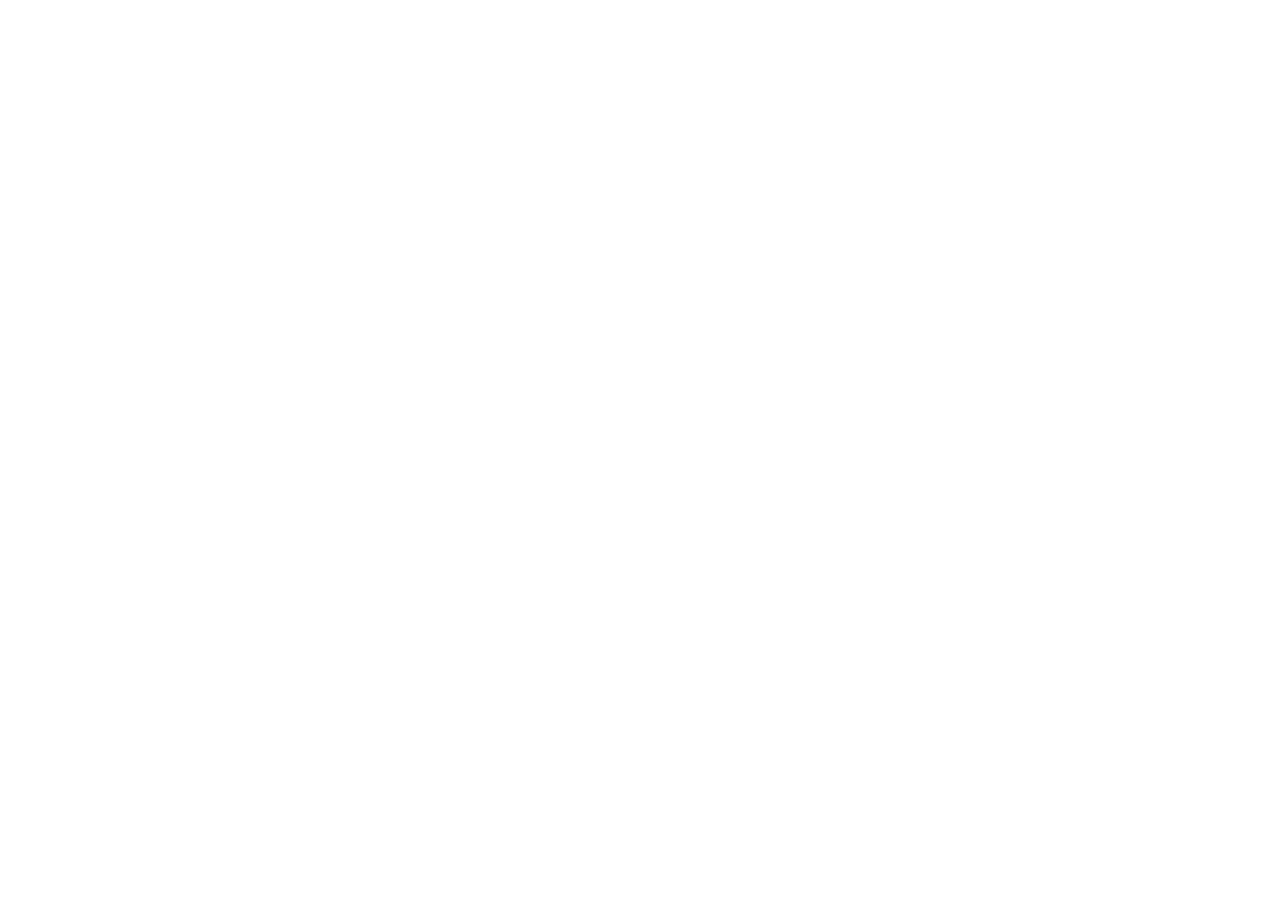
==== index.html @ 97d85b2a "modifique mi html a html 5" ====
<!DOCTYPE html>
<html lang="en">
<head>
    <meta charset="UTF-8">
    <meta http-equiv="X-UA-Compatible" content="IE=edge">
    <meta name="viewport" content="width=device-width, initial-scale=1.0">
    <title>Document</title>
</head>
<body>
    
</body>
</html>
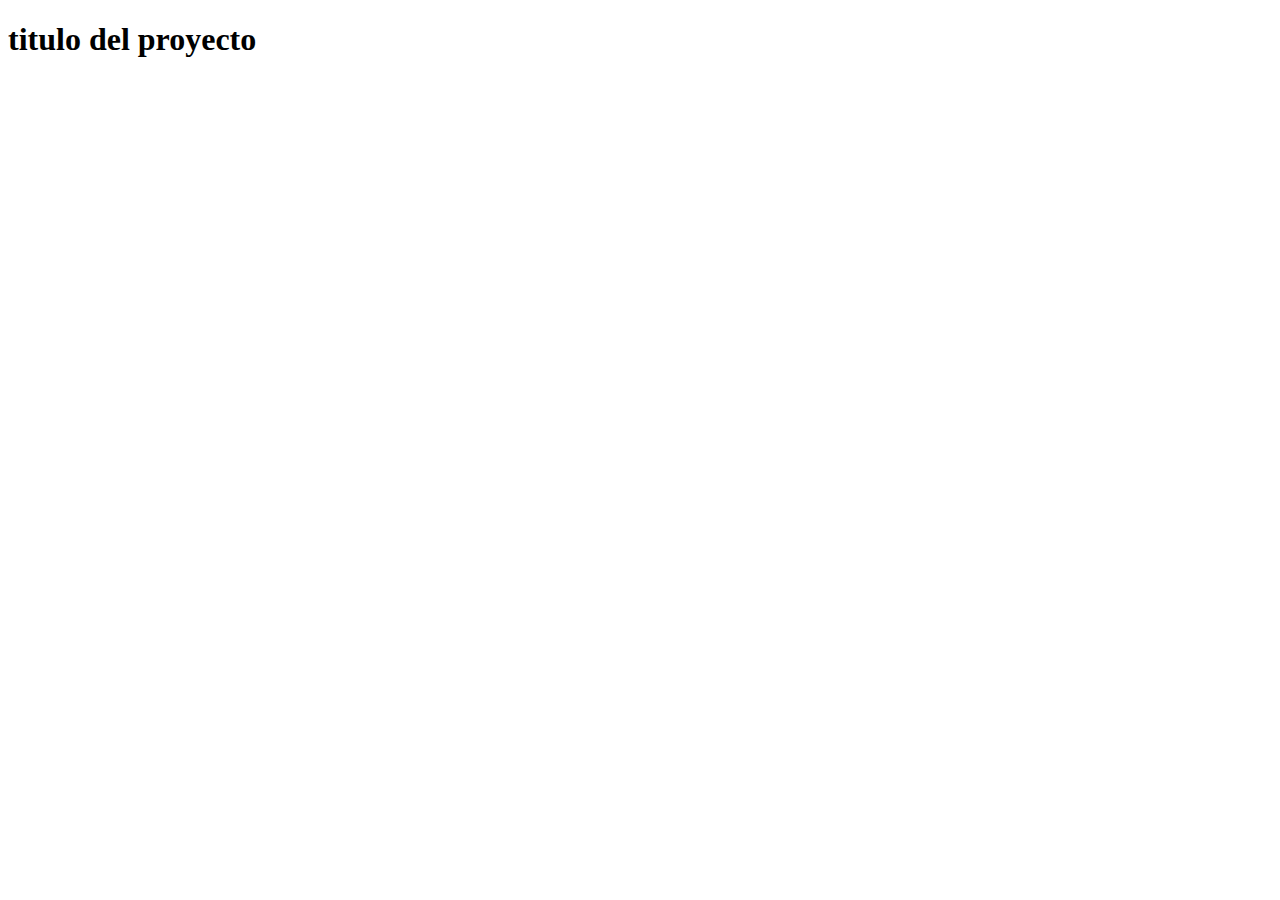
==== commit bbaa8767: "le agrege un h1 a mi index.html" ====
--- a/index.html
+++ b/index.html
@@ -7,6 +7,6 @@
     <title>Document</title>
 </head>
 <body>
-    
+     <h1>titulo del proyecto</h1>
 </body>
 </html>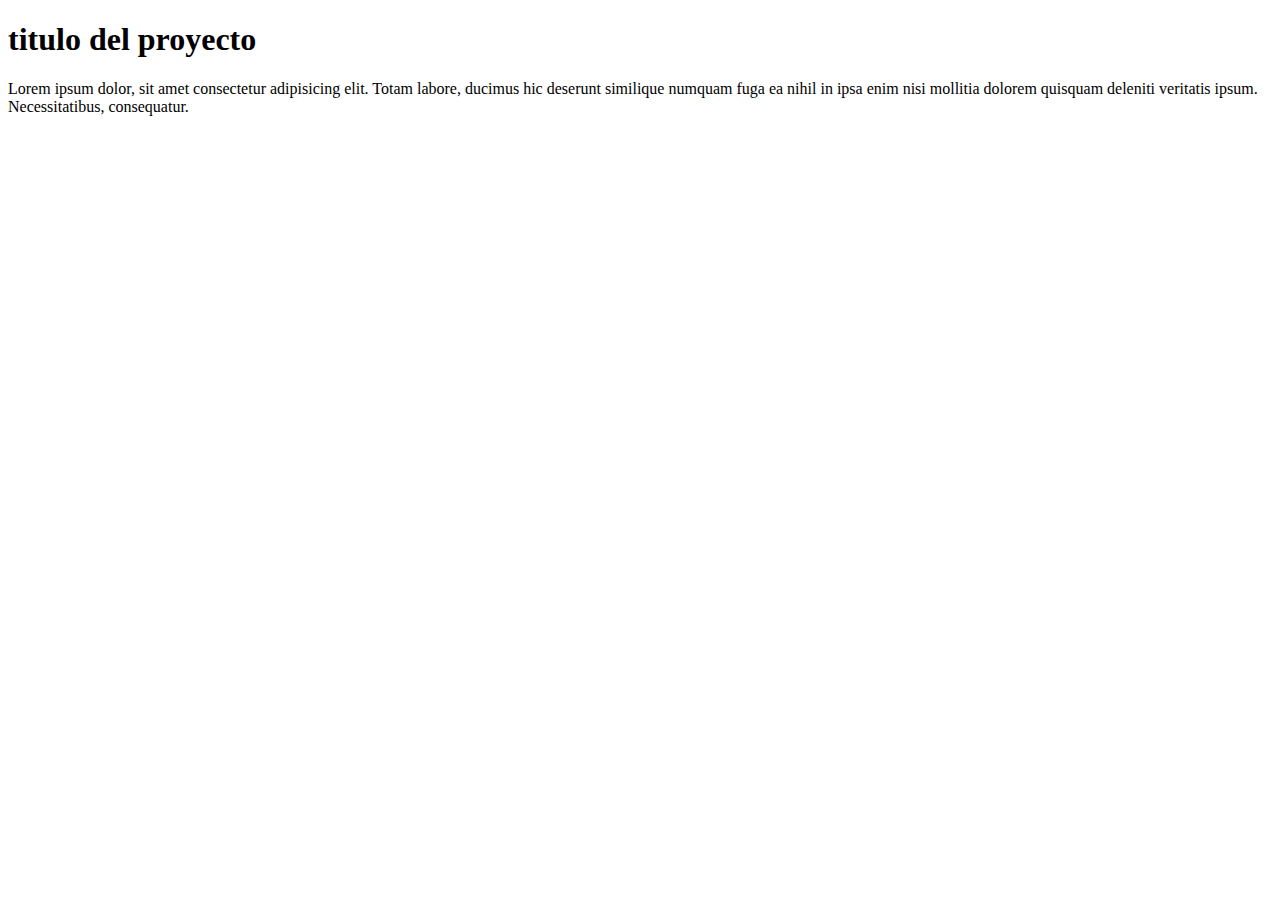
==== commit df0988d4: "agrege el lorem" ====
--- a/index.html
+++ b/index.html
@@ -8,5 +8,7 @@
 </head>
 <body>
      <h1>titulo del proyecto</h1>
+     <p>Lorem ipsum dolor, sit amet consectetur adipisicing elit. Totam labore, ducimus hic deserunt similique numquam fuga ea nihil in ipsa enim nisi mollitia dolorem quisquam deleniti veritatis ipsum. Necessitatibus, consequatur.
+     </p>
 </body>
 </html>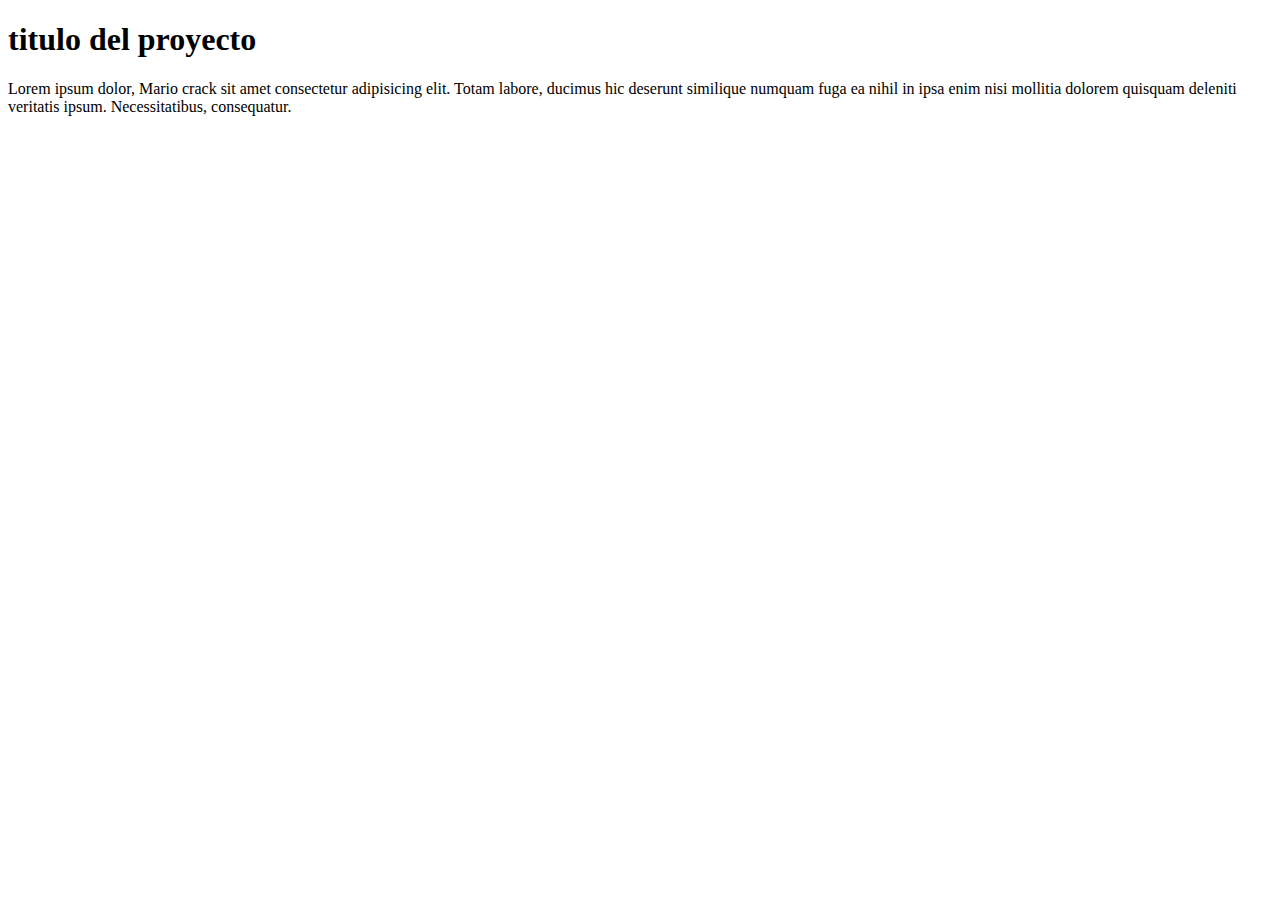
==== commit a48d03b0: "index modified" ====
--- a/index.html
+++ b/index.html
@@ -8,7 +8,7 @@
 </head>
 <body>
      <h1>titulo del proyecto</h1>
-     <p>Lorem ipsum dolor, sit amet consectetur adipisicing elit. Totam labore, ducimus hic deserunt similique numquam fuga ea nihil in ipsa enim nisi mollitia dolorem quisquam deleniti veritatis ipsum. Necessitatibus, consequatur.
+     <p>Lorem ipsum dolor, Mario crack sit amet consectetur adipisicing elit. Totam labore, ducimus hic deserunt similique numquam fuga ea nihil in ipsa enim nisi mollitia dolorem quisquam deleniti veritatis ipsum. Necessitatibus, consequatur.
      </p>
 </body>
 </html>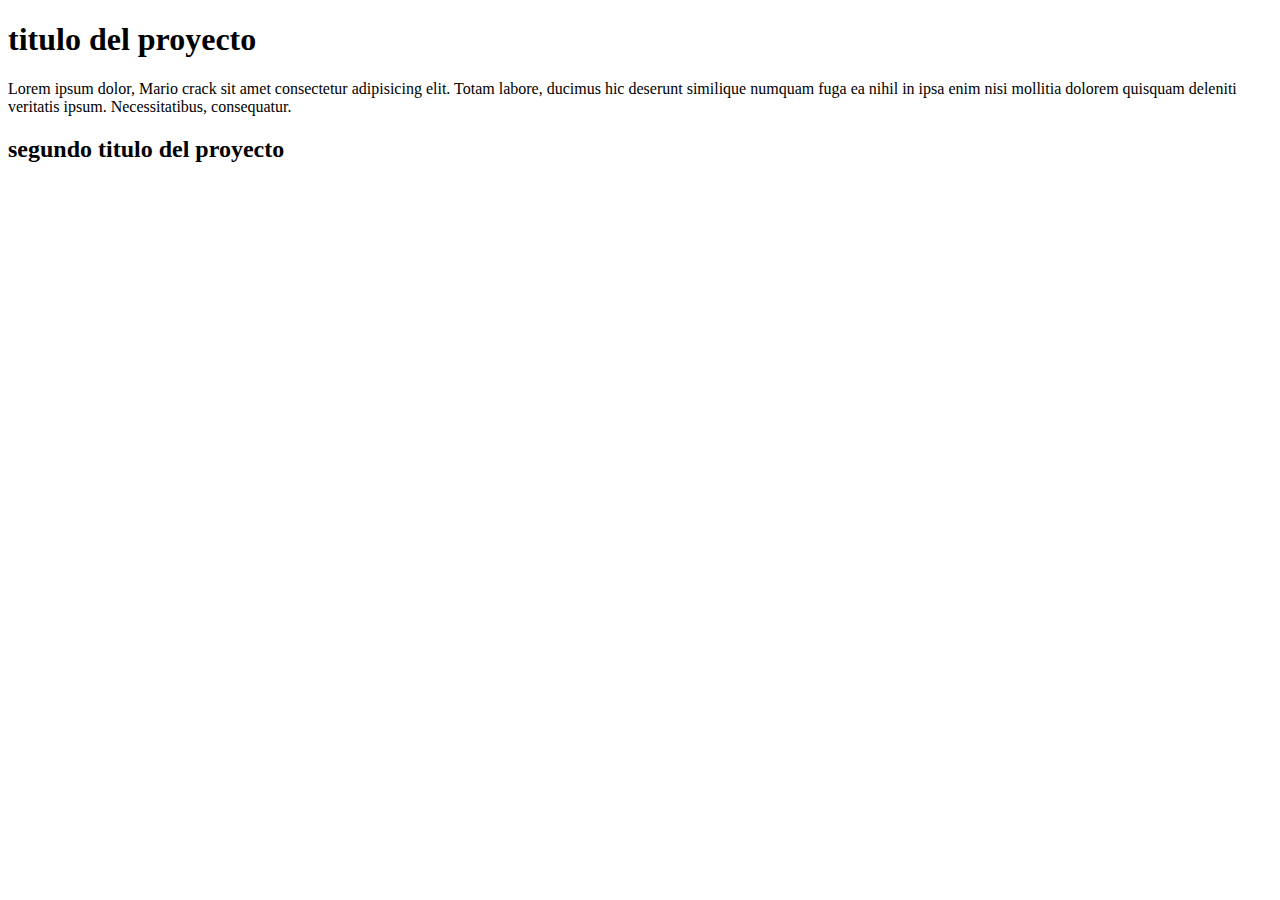
==== commit 7841638e: "Update index.html" ====
--- a/index.html
+++ b/index.html
@@ -10,5 +10,6 @@
      <h1>titulo del proyecto</h1>
      <p>Lorem ipsum dolor, Mario crack sit amet consectetur adipisicing elit. Totam labore, ducimus hic deserunt similique numquam fuga ea nihil in ipsa enim nisi mollitia dolorem quisquam deleniti veritatis ipsum. Necessitatibus, consequatur.
      </p>
+    <h2>segundo titulo del proyecto</h2>
 </body>
-</html>+</html>
